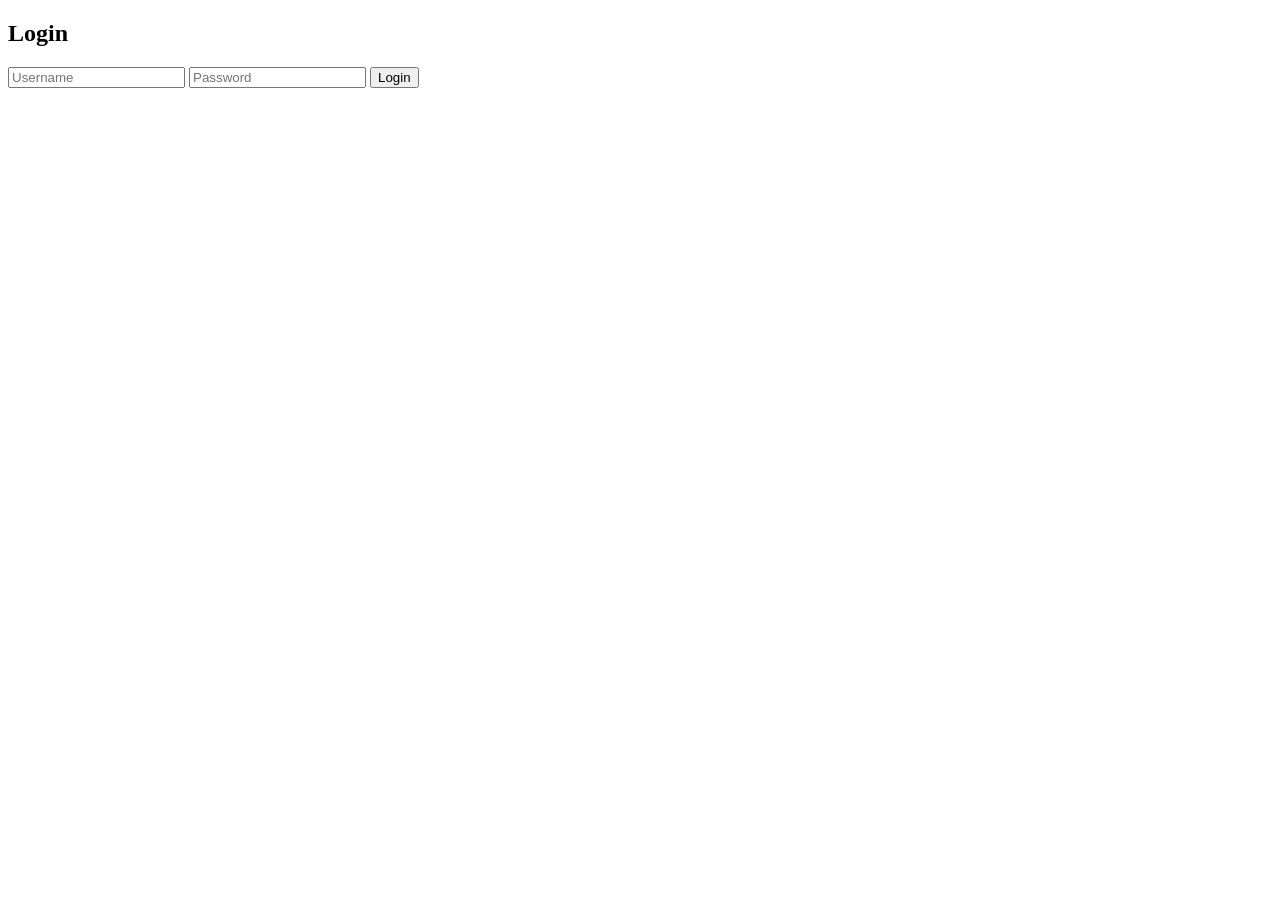
==== login.html @ d5431df8 "fileadded" ====
<!DOCTYPE html>
<html lang="en">
<head>
    <meta charset="UTF-8">
    <meta name="viewport" content="width=device-width, initial-scale=1.0">
    <title>login form</title>
</head>
<body>
    <div class="login-box">
        <h2>Login</h2>
        <form action="#">
            <input type="text" placeholder="Username"required>
            <input type="password" placeholder="Password" required>
            <button type="submit">Login</button>
        </form>
        <a href="#"><Forgot Password?</a>
    </div>
    
</body>
</html>
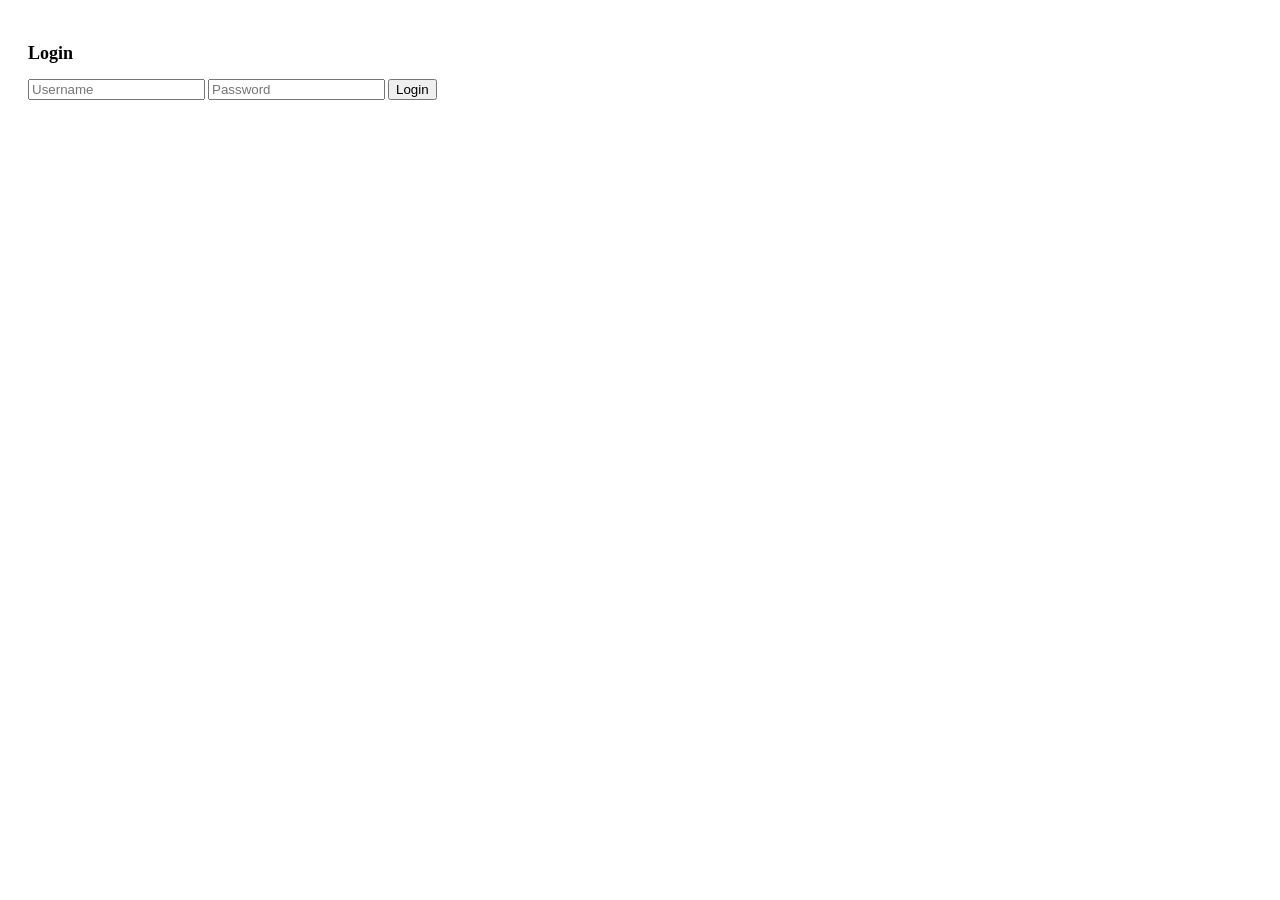
==== commit dd824132: "cssaddedtobackground" ====
--- a/login.html
+++ b/login.html
@@ -4,6 +4,21 @@
     <meta charset="UTF-8">
     <meta name="viewport" content="width=device-width, initial-scale=1.0">
     <title>login form</title>
+    <style>
+        */{
+            margin: 0;
+            padding: 0;
+            box-sizing: border-box;
+            
+
+        }
+        body{
+            background-color:white;
+            padding: 20px;
+            font-size: 12px;
+            
+        }
+    </style>
 </head>
 <body>
     <div class="login-box">
